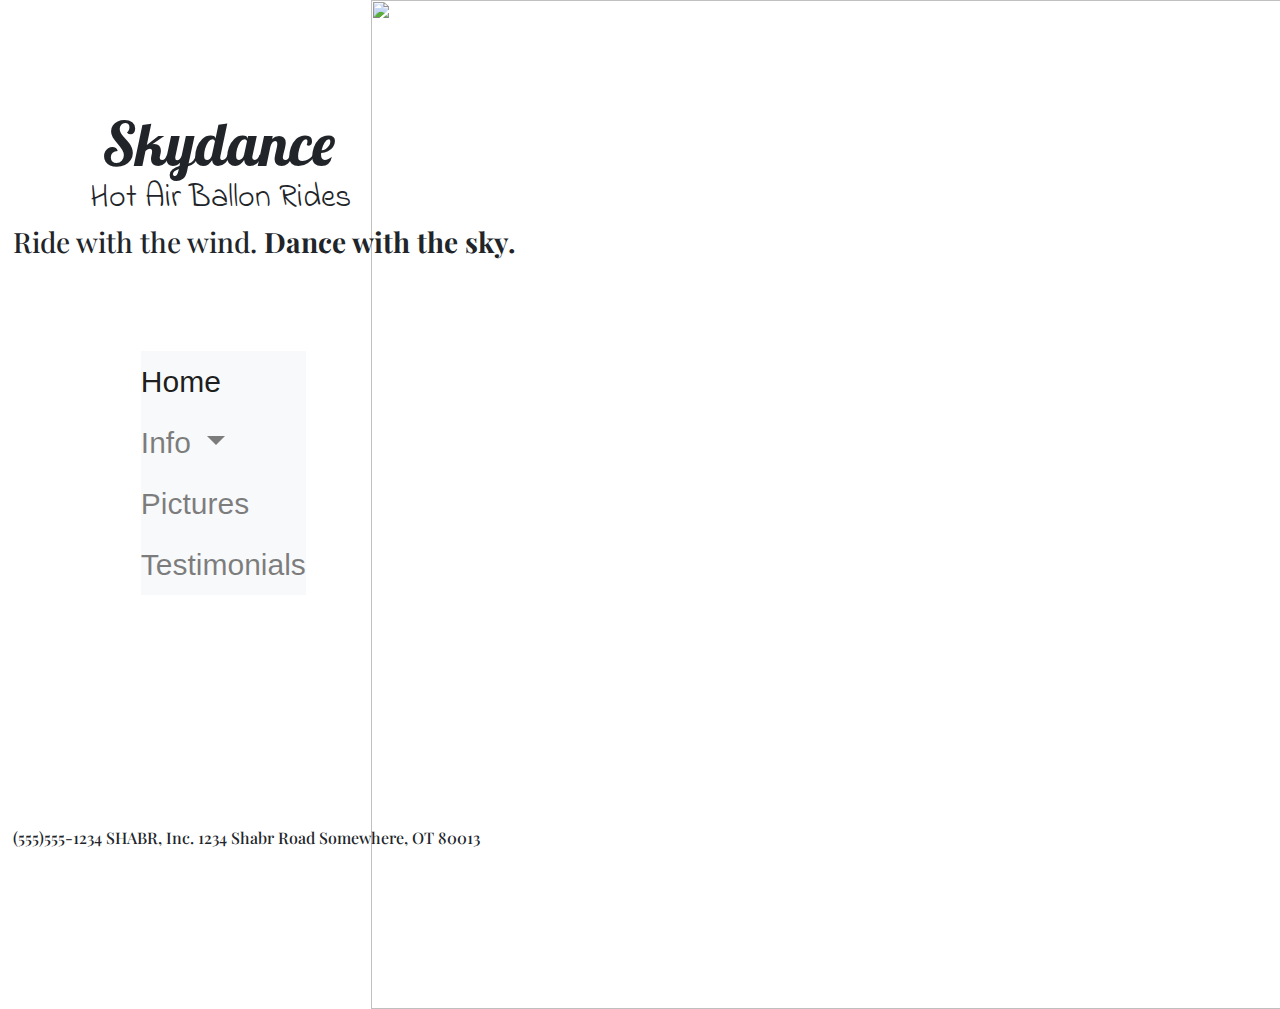
==== index.html @ bc41d0b9 "worked on SHABR" ====
<!doctype html>
<html lang="en">
  <head>
    <!-- Required meta tags -->
    <meta charset="utf-8">
    <meta name="viewport" content="width=device-width, initial-scale=1, shrink-to-fit=no">

    <!-- Bootstrap CSS -->
    <link rel="stylesheet" href="https://stackpath.bootstrapcdn.com/bootstrap/4.4.1/css/bootstrap.min.css" integrity="sha384-Vkoo8x4CGsO3+Hhxv8T/Q5PaXtkKtu6ug5TOeNV6gBiFeWPGFN9MuhOf23Q9Ifjh" crossorigin="anonymous">
    
    <nav class="bg-light navbar-light">
  <ul class="navbar-nav">
    <li class="nav-item active">
      <a class="nav-link" href="#">Home</a>
    </li>
    <li class="nav-item dropdown">
      <a class="nav-link dropdown-toggle" href="#" id="navbardrop" data-toggle="dropdown">
        Info
      </a>
      <div class="dropdown-menu">
        <a class="dropdown-item" href="#">Time</a>
        <a class="dropdown-item" href="#">Weather</a>
        <a class="dropdown-item" href="#">Flight</a>
        <a class="dropdown-item" href="#">Participation</a>
      </div>
    </li>
    <li class="nav-item">
      <a class="nav-link" href="#">Pictures</a>
    </li>
    <li class="nav-item">
      <a class="nav-link" href="#">Testimonials</a>
    </li>
  </ul>
</nav> 

    <!-- Custom CSS -->
    <link rel="stylesheet" href="style.css">
    <link href="https://fonts.googleapis.com/css2?family=Indie+Flower&family=Lobster&family=Playfair+Display&display=swap" rel="stylesheet">

    
    <style>
      
    </style>
  </head>
  <body>
    <img class="main-img" src="img/balloon-3.jpg">
    <div>
    <h1>Skydance</h1>
    <h2>Hot Air Ballon Rides</h2>
    <h3>Ride with the wind. <b>Dance with the sky.</b></h3>
    </div>
    <h6>
      (555)555-1234  
      SHABR, Inc.  
      1234 Shabr Road  
      Somewhere, OT 80013
    </h6>
    
    <!-- Optional JavaScript -->
    <!-- jQuery first, then Popper.js, then Bootstrap JS -->
    <script src="https://code.jquery.com/jquery-3.4.1.slim.min.js" integrity="sha384-J6qa4849blE2+poT4WnyKhv5vZF5SrPo0iEjwBvKU7imGFAV0wwj1yYfoRSJoZ+n" crossorigin="anonymous"></script>
    <script src="https://cdn.jsdelivr.net/npm/popper.js@1.16.0/dist/umd/popper.min.js" integrity="sha384-Q6E9RHvbIyZFJoft+2mJbHaEWldlvI9IOYy5n3zV9zzTtmI3UksdQRVvoxMfooAo" crossorigin="anonymous"></script>
    <script src="https://stackpath.bootstrapcdn.com/bootstrap/4.4.1/js/bootstrap.min.js" integrity="sha384-wfSDF2E50Y2D1uUdj0O3uMBJnjuUD4Ih7YwaYd1iqfktj0Uod8GCExl3Og8ifwB6" crossorigin="anonymous"></script>
  </body>
</html>
---- style.css ----
.main-img {
    height: 1009px;
    width: 1319px;
    position: absolute;
    left: 29%;
    top: 0%;

    
}

h1 {
    font-family: 'Lobster';
    position: absolute;
    left: 8%;
    top: 12%;
    font-size: 60px;
   
}

h2 {
    font-family: 'Indie Flower';
    position: absolute;
    left: 7%;
    top: 20%;
}

h3 {
    font-family: 'Playfair Display';
    position: absolute;
    left: 1%;
    top: 25%;
}

h6 {
    font-family: 'Playfair Display';
    position: absolute;
    left: 1%;
    top: 92%;
}

nav {
    position: absolute;
    left: 11%;
    top: 39%;
    font-size: 30px;
}
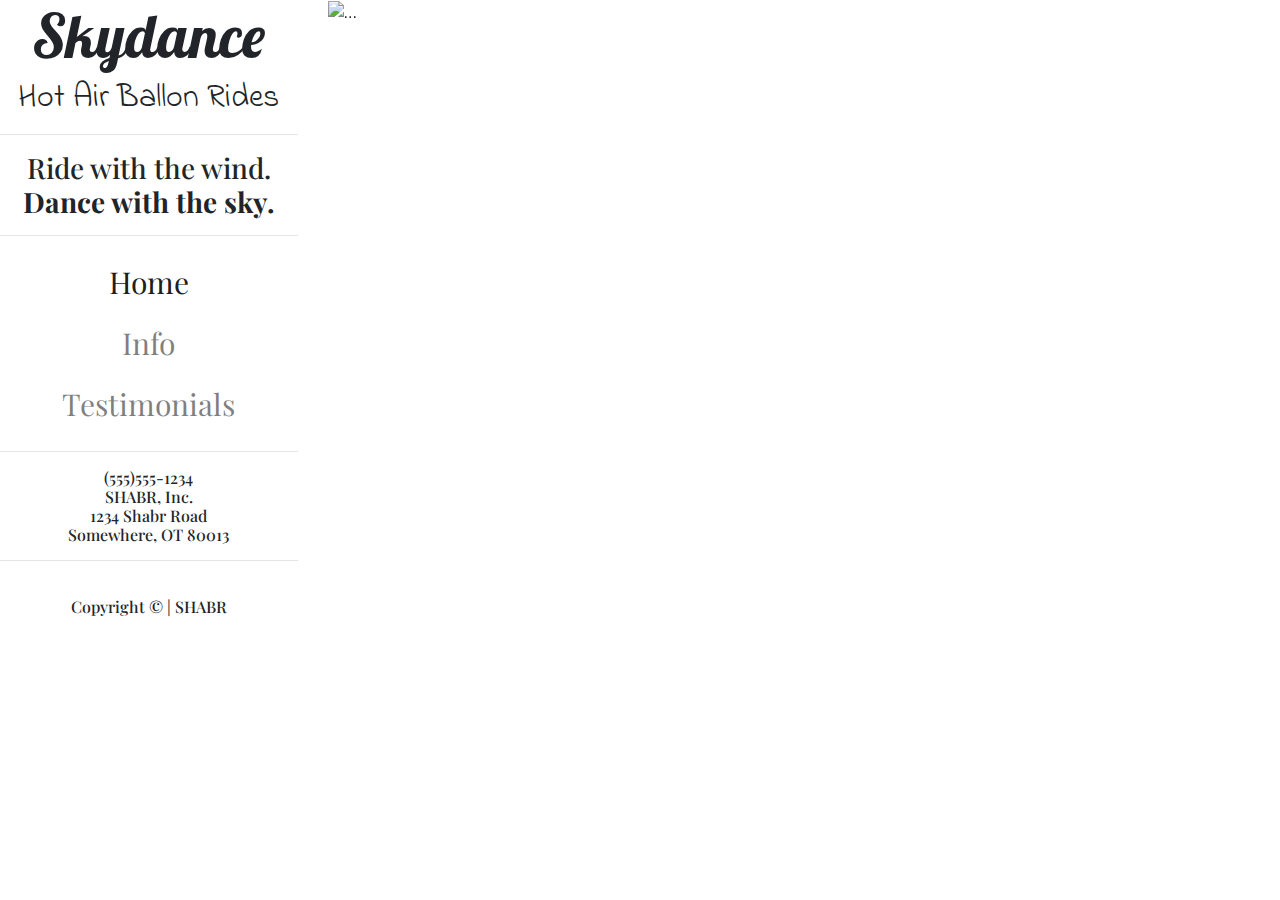
==== commit a8929f5e: "finished veiwport" ====
--- a/index.html
+++ b/index.html
@@ -8,54 +8,91 @@
     <!-- Bootstrap CSS -->
     <link rel="stylesheet" href="https://stackpath.bootstrapcdn.com/bootstrap/4.4.1/css/bootstrap.min.css" integrity="sha384-Vkoo8x4CGsO3+Hhxv8T/Q5PaXtkKtu6ug5TOeNV6gBiFeWPGFN9MuhOf23Q9Ifjh" crossorigin="anonymous">
     
-    <nav class="bg-light navbar-light">
-  <ul class="navbar-nav">
-    <li class="nav-item active">
-      <a class="nav-link" href="#">Home</a>
-    </li>
-    <li class="nav-item dropdown">
-      <a class="nav-link dropdown-toggle" href="#" id="navbardrop" data-toggle="dropdown">
-        Info
-      </a>
-      <div class="dropdown-menu">
-        <a class="dropdown-item" href="#">Time</a>
-        <a class="dropdown-item" href="#">Weather</a>
-        <a class="dropdown-item" href="#">Flight</a>
-        <a class="dropdown-item" href="#">Participation</a>
-      </div>
-    </li>
-    <li class="nav-item">
-      <a class="nav-link" href="#">Pictures</a>
-    </li>
-    <li class="nav-item">
-      <a class="nav-link" href="#">Testimonials</a>
-    </li>
-  </ul>
-</nav> 
-
-    <!-- Custom CSS -->
-    <link rel="stylesheet" href="style.css">
-    <link href="https://fonts.googleapis.com/css2?family=Indie+Flower&family=Lobster&family=Playfair+Display&display=swap" rel="stylesheet">
-
+   
+    
+   
     
     <style>
       
     </style>
   </head>
   <body>
-    <img class="main-img" src="img/balloon-3.jpg">
-    <div>
-    <h1>Skydance</h1>
-    <h2>Hot Air Ballon Rides</h2>
-    <h3>Ride with the wind. <b>Dance with the sky.</b></h3>
+    
+     <div class="row">
+      <div class="col-3">
+        <!--<img class="main-img" src="img/balloon-3.jpg">-->
+        <div>
+          <div class="align-self-start">
+            <h1>Skydance</h1>
+            <h2>Hot Air Ballon Rides</h2>
+              <hr>
+            <h3>Ride with the wind. <br><b>Dance with the sky.</b></h3>
+              <hr>
+          </div>
+        </div>
+        <div class="align-self-center">
+        <nav class="navbar-light">
+  <ul class="navbar-nav">
+    <li class="nav-item active">
+      <a class="nav-link" href="#">Home</a>
+    </li>
+    <li class="nav-item">
+      <a class="nav-link" href="#">Info</a>
+    </li>
+    <li class="nav-item">
+      <a class="nav-link" href="#">Testimonials</a>
+    </li>
+  </ul>
+  </nav> 
+  </div>
+  <div class="align-self-center">
+    <hr>
+          <h6>
+          (555)555-1234<br>SHABR, Inc.<br>1234 Shabr Road<br>Somewhere, OT 80013<hr><br>Copyright © | SHABR
+          </h6>
+          </div>
+
+      </div>
+      <div class="col-9"> 
+      
+<div id="carouselExampleIndicators" class="carousel slide" data-ride="carousel">
+  <ol class="carousel-indicators">
+    <li data-target="#carouselExampleIndicators" data-slide-to="0" class="active"></li>
+    <li data-target="#carouselExampleIndicators" data-slide-to="1"></li>
+    <li data-target="#carouselExampleIndicators" data-slide-to="2"></li>
+    <li data-target="#carouselExampleIndicators" data-slide-to="3"></li>
+    <li data-target="#carouselExampleIndicators" data-slide-to="4"></li>
+    <li data-target="#carouselExampleIndicators" data-slide-to="5"></li>
+  </ol>
+  <div class="carousel-inner">
+    <div class="carousel-item active">
+      <img src="img/balloon-1.jpg" class="" alt="...">
     </div>
-    <h6>
-      (555)555-1234  
-      SHABR, Inc.  
-      1234 Shabr Road  
-      Somewhere, OT 80013
-    </h6>
+    <div class="carousel-item">
+      <img src="img/balloon-2.jpg" class="" alt="...">
+    </div>
+    <div class="carousel-item">
+      <img src="img/balloon-3.jpg" class="" alt="...">
+    </div>
+    <div class="carousel-item">
+      <img src="img/balloon-4.jpg" class="" alt="...">
+    </div>
+    <div class="carousel-item">
+      <img src="img/balloon-5.jpg" class="" alt="...">
+    </div>
+    <div class="carousel-item">
+      <img src="img/balloon-6.jpg" class="" alt="...">
+    </div>
+  </div>
+</div>
+
+    <!-- Custom CSS -->
+    <link rel="stylesheet" href="style.css">
+    <link href="https://fonts.googleapis.com/css2?family=Indie+Flower&family=Lobster&family=Playfair+Display&display=swap" rel="stylesheet">
     
+
+      </div>
+    </div>
     <!-- Optional JavaScript -->
     <!-- jQuery first, then Popper.js, then Bootstrap JS -->
     <script src="https://code.jquery.com/jquery-3.4.1.slim.min.js" integrity="sha384-J6qa4849blE2+poT4WnyKhv5vZF5SrPo0iEjwBvKU7imGFAV0wwj1yYfoRSJoZ+n" crossorigin="anonymous"></script>
--- a/style.css
+++ b/style.css
@@ -10,37 +10,59 @@
 
 h1 {
     font-family: 'Lobster';
-    position: absolute;
-    left: 8%;
-    top: 12%;
+    text-align: center;
+    /*position: absolute;*/
+    /*left: 25%;*/
+    /*top: 12%;*/
     font-size: 60px;
    
 }
 
 h2 {
     font-family: 'Indie Flower';
-    position: absolute;
-    left: 7%;
-    top: 20%;
+    text-align: center;
+    /*position: absolute;*/
+    /*left: 22.5%;*/
+    /*top: 22%;*/
 }
 
 h3 {
     font-family: 'Playfair Display';
-    position: absolute;
-    left: 1%;
-    top: 25%;
+    text-align: center;
+    /*position: absolute;*/
+    /*left: 25%;*/
+    /*top: 27%;*/
 }
 
 h6 {
     font-family: 'Playfair Display';
-    position: absolute;
-    left: 1%;
-    top: 92%;
+    text-align: center;
+    
+    /*position: absolute;*/
+    /*left: 40%;*/
+    /*top: 90%;*/
 }
 
 nav {
-    position: absolute;
-    left: 11%;
+    display: block;
+    margin-left: auto;
+    margin-right: auto;
+    /*position: absolute;*/
     top: 39%;
     font-size: 30px;
-}+    font-family: 'Playfair Display';
+    text-align: center;
+}
+
+/*@media only screen and (min-width: 768px) {*/
+/*    h1 {*/
+/*        font-size: px;*/
+/*    }*/
+/*    h2 {*/
+/*        font-size: px;*/
+/*    }*/
+/*    h3 {*/
+/*        font-size: px;*/
+/*    }*/
+/*}*/
+
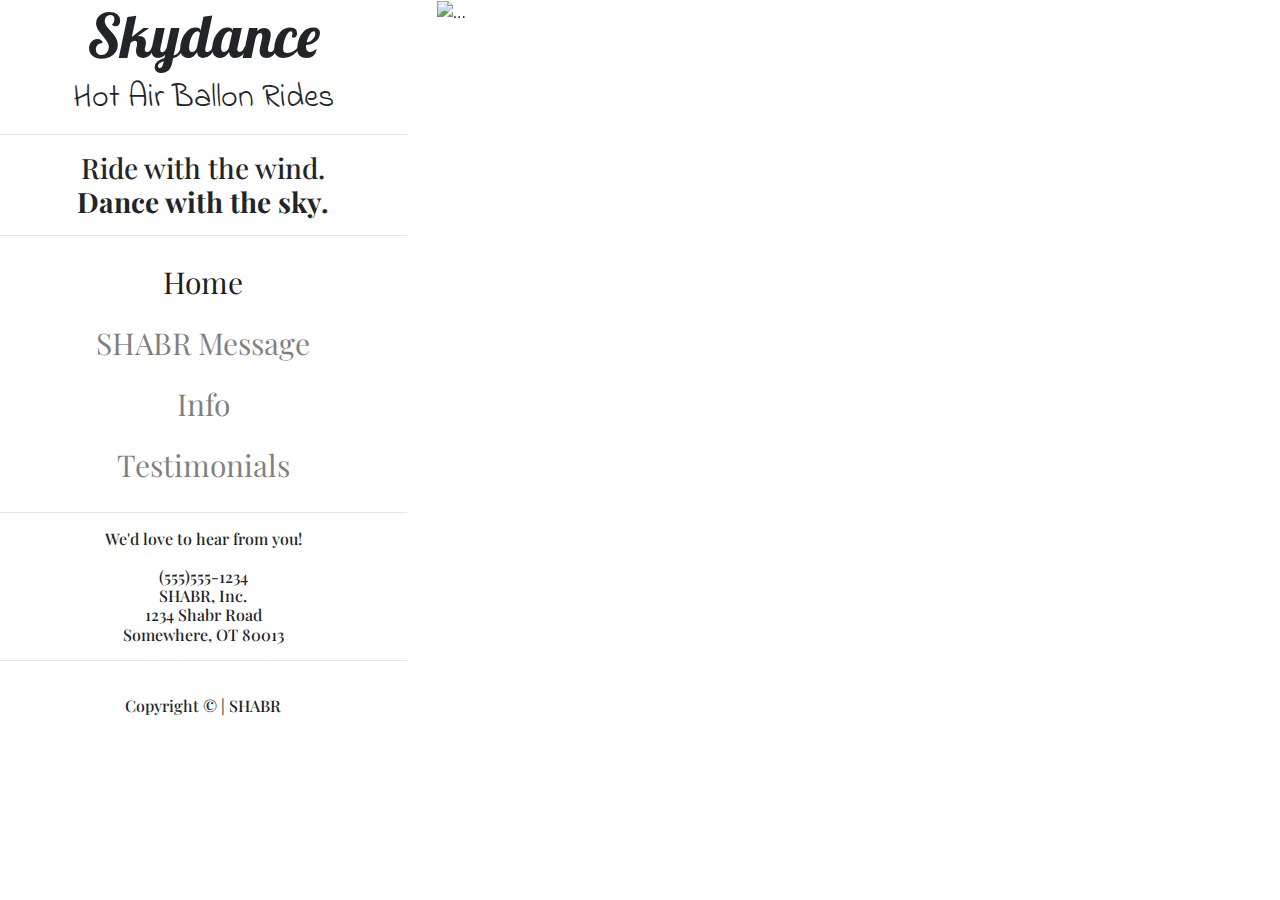
==== commit ad278fad: "completed project" ====
--- a/index.html
+++ b/index.html
@@ -8,7 +8,7 @@
     <!-- Bootstrap CSS -->
     <link rel="stylesheet" href="https://stackpath.bootstrapcdn.com/bootstrap/4.4.1/css/bootstrap.min.css" integrity="sha384-Vkoo8x4CGsO3+Hhxv8T/Q5PaXtkKtu6ug5TOeNV6gBiFeWPGFN9MuhOf23Q9Ifjh" crossorigin="anonymous">
     
-   
+   <title>Home</title>
     
    
     
@@ -19,7 +19,7 @@
   <body>
     
      <div class="row">
-      <div class="col-3">
+      <div class="col-4">
         <!--<img class="main-img" src="img/balloon-3.jpg">-->
         <div>
           <div class="align-self-start">
@@ -37,10 +37,13 @@
       <a class="nav-link" href="#">Home</a>
     </li>
     <li class="nav-item">
-      <a class="nav-link" href="#">Info</a>
+      <a class="nav-link" href="shabr.html">SHABR Message</a>
     </li>
     <li class="nav-item">
-      <a class="nav-link" href="#">Testimonials</a>
+      <a class="nav-link" href="info.html">Info</a>
+    </li>
+    <li class="nav-item">
+      <a class="nav-link" href="testimonials.html">Testimonials</a>
     </li>
   </ul>
   </nav> 
@@ -48,12 +51,12 @@
   <div class="align-self-center">
     <hr>
           <h6>
-          (555)555-1234<br>SHABR, Inc.<br>1234 Shabr Road<br>Somewhere, OT 80013<hr><br>Copyright © | SHABR
+          We'd love to hear from you!<br><br>(555)555-1234<br>SHABR, Inc.<br>1234 Shabr Road<br>Somewhere, OT 80013<hr><br>Copyright © | SHABR
           </h6>
           </div>
 
       </div>
-      <div class="col-9"> 
+      <div class="col-8"> 
       
 <div id="carouselExampleIndicators" class="carousel slide" data-ride="carousel">
   <ol class="carousel-indicators">
--- a/style.css
+++ b/style.css
@@ -43,6 +43,12 @@
     /*top: 90%;*/
 }
 
+p {
+    font-family: 'Playfair Display';
+    background-color: #D3D3D3;
+    border-radius: 10px;
+}
+
 nav {
     display: block;
     margin-left: auto;
